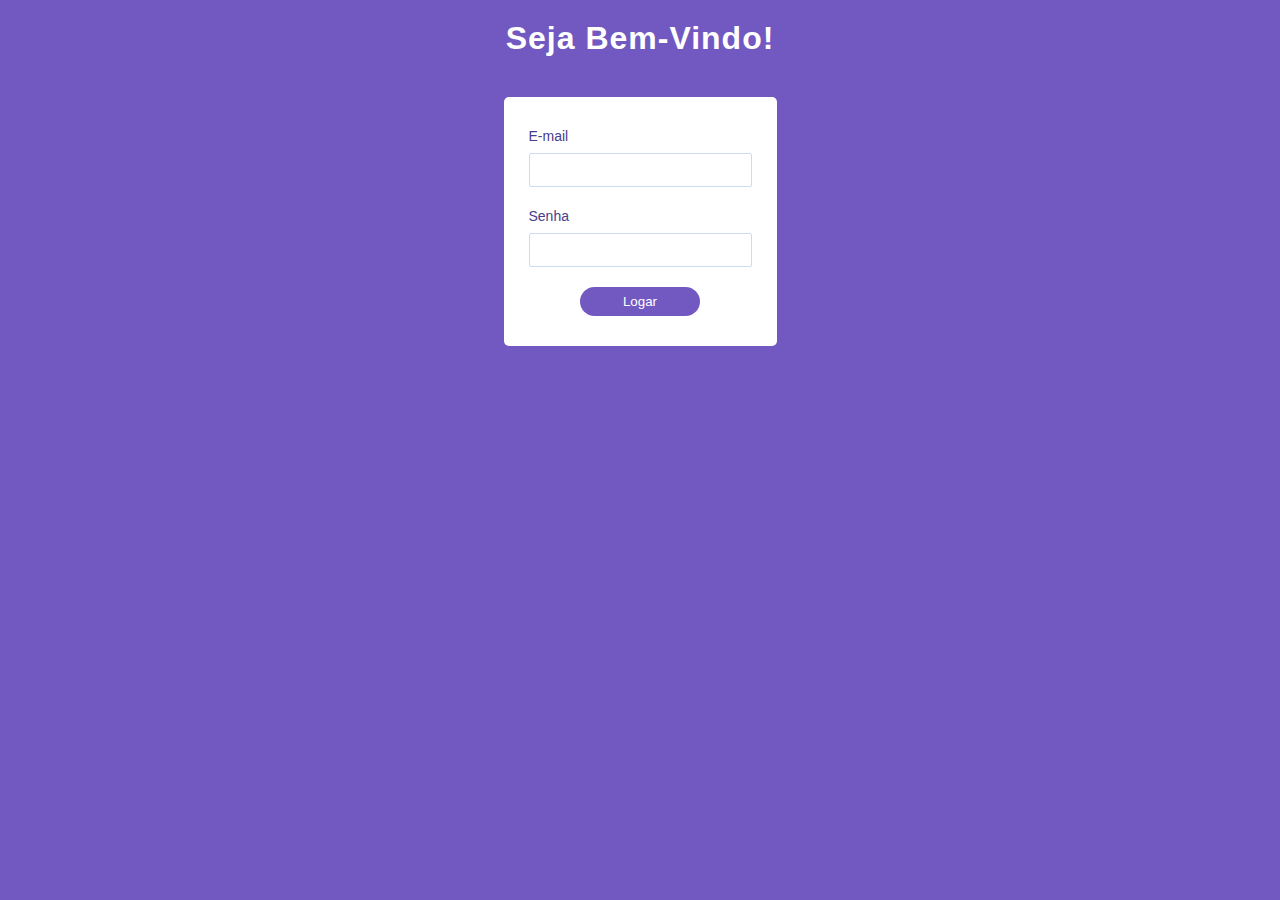
==== loginAnimado/index.html @ 76a60aa9 "Estilizacao do Css base ok" ====
<!DOCTYPE html>
<html lang="pt-br">
<head>
    <meta charset="UTF-8">
    <meta name="viewport" content="width=device-width, initial-scale=1.0">
    <title>Login animado</title>
    <link rel="stylesheet" href="css/style.css">
</head>
<body>
    <section class="form-section">
        <h1>Seja Bem-Vindo!</h1>

        <div class="form-wraper">
            <form>
                
                <div class="input-block">
                    <label for="login-email">E-mail</label>
                    <input type="email" id="login-email">
                </div><!--input-block-->

                <div class="input-block">
                    <label for="login-password">Senha</label>
                    <input type="password" id="login-password">
                </div><!--input-block-->

                <button type="submit" class="btn-login">Logar</button>


            </form>
        </div><!--form-wraper-->

    </section><!--end form-section -->

    <script src="js/script.js"></script>
</body>
</html>
---- loginAnimado/css/style.css ----
/* Configuracoes gerais e resets do navegador */
*{
    margin: 0;
    padding: 0;
    box-sizing: border-box;
}
body,html{
    height: 100vh;
}
body{
    background-color: #7159c1;
    font-family: Roboto, Arial, sans-serif;
}
/* Estilizacao geral da pagina*/
section{
    display: flex;
    flex-direction: column;
    justify-content: center;
    align-items: center;
}

h1{
    font-size: 32px;
    letter-spacing: 1px;
    margin: 20px 0;
    color: white;
}

form{
    margin: 20px 0;
    background-color: white;
    padding: 30px 25px;
    border-radius: 5px;
}

form .input-block{
    margin-bottom: 20px;
}

form .input-block label{
    font-size: 14px;
    color: darkslateblue;
}

form .input-block input {
    width: 100%;
    display: block;
    margin-top: 8px;
    padding: 7px;
    font-size: 16px;
    color: #7159c1;
    border-radius: 2px;
    border: 1px solid #ccddef;
    outline-color: #7159c1;
  }
  
  form .btn-login {
    display: block;
    min-width: 120px;
    border: none;
    background-color: #7159c1;
    color: white;
    border-radius: 25px;
    margin: auto;
    padding: 7px;
  }
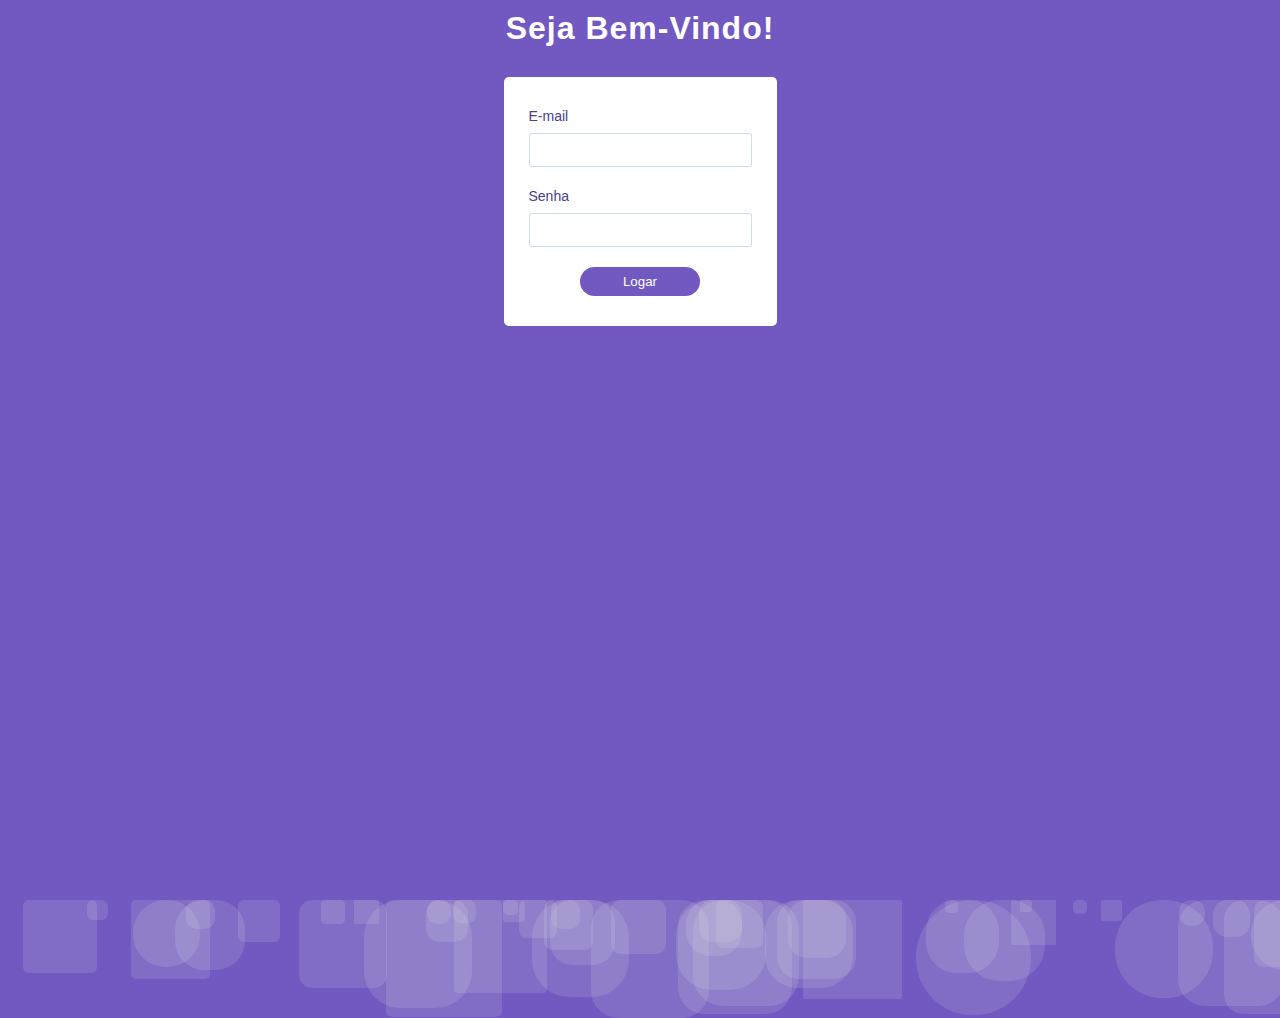
==== commit 3901ac9e: "Adicionado as funcionalidades de animacao" ====
--- a/loginAnimado/index.html
+++ b/loginAnimado/index.html
@@ -31,6 +31,9 @@
 
     </section><!--end form-section -->
 
+    <ul class="quadrados">
+        <li></li>
+    </ul>
     <script src="js/script.js"></script>
 </body>
 </html>--- a/loginAnimado/css/style.css
+++ b/loginAnimado/css/style.css
@@ -6,6 +6,7 @@
 }
 body,html{
     height: 100vh;
+    overflow: hidden;
 }
 body{
     background-color: #7159c1;
@@ -22,7 +23,7 @@
 h1{
     font-size: 32px;
     letter-spacing: 1px;
-    margin: 20px 0;
+    margin: 10px 0;
     color: white;
 }
 
@@ -31,6 +32,7 @@
     background-color: white;
     padding: 30px 25px;
     border-radius: 5px;
+    overflow: hidden;
 }
 
 form .input-block{
@@ -65,3 +67,126 @@
     padding: 7px;
   }
 
+/* Animacoes do frame */
+
+form{
+    animation-name: fade;
+    animation-duration: 300ms;
+
+}
+
+form .input-block:nth-child(1){
+    animation-name: inputs;
+    animation-duration: 500ms;
+}
+form .input-block:nth-child(2){
+    animation-name: inputs;
+    animation-duration: 700ms;
+    animation-delay: 100ms;
+}
+form .btn-login{
+    animation-name: inputs;
+    animation-duration: 1s;
+    animation-delay: 170ms;
+}
+form .input-block, form .btn-login{
+    animation-fill-mode: backwards;
+}
+/* Como o formulario de login deve aparecer*/
+@keyframes fade{
+    from{
+        opacity: 0;
+        transform: scale(0.1);
+    }
+    to{
+        opacity: 1;
+        transform: scale(1);
+    }
+}
+/* Como os campos devem surginr */
+@keyframes inputs{
+    from{
+        opacity: 0;
+        transform: translate(-30%, -50%);
+    }
+    to{
+        opacity: 1;
+        transform: translate(0,0);
+    }
+}
+
+/* Ao clicar no botao submit o formulário vai sumir */
+.form-hide{
+    animation-name: formHide;
+    animation-duration: 1s;
+    animation-timing-function: ease-out;
+    animation-fill-mode: forwards ;
+}
+@keyframes formHide{
+    0%{
+        opacity: 0;
+        transform: translateY(0);
+
+    }
+    90%{
+        opacity: 0.8;
+    }
+    100%{
+        opacity: 1;
+        transform: translateY(100vh);
+    }
+}
+
+/* treme o formulario*/
+.validate-error{
+    animation: treme 500ms linear, fade paused;
+    animation-iteration-count: 2;
+    
+   /* animation-duration: 500ms;*/
+
+    
+    
+}
+
+@keyframes treme{
+    0%{
+        transform: translateX(0);
+  
+    }
+    40%{
+        transform: translateX(-20%);
+
+        
+    }
+    80%{
+        transform: translateX(20%);
+
+    }
+    100%{
+        transform: translateX(0);
+
+        
+    }
+}
+
+/* Quadrados */
+.quadrados li{
+    background-color: rgba(230, 230, 230, 0.15);
+    display: block;
+    position: absolute;
+    bottom: -40px;
+    animation: up 2s infinite alternate;
+    z-index:-1
+}
+@keyframes up{
+    from{
+        opacity: 0;
+        transform: translateY(0);
+    }
+    50%{
+        opacity: 1;
+    }
+    to{
+        transform: translateY(-700px) rotate(960deg);
+    }
+}